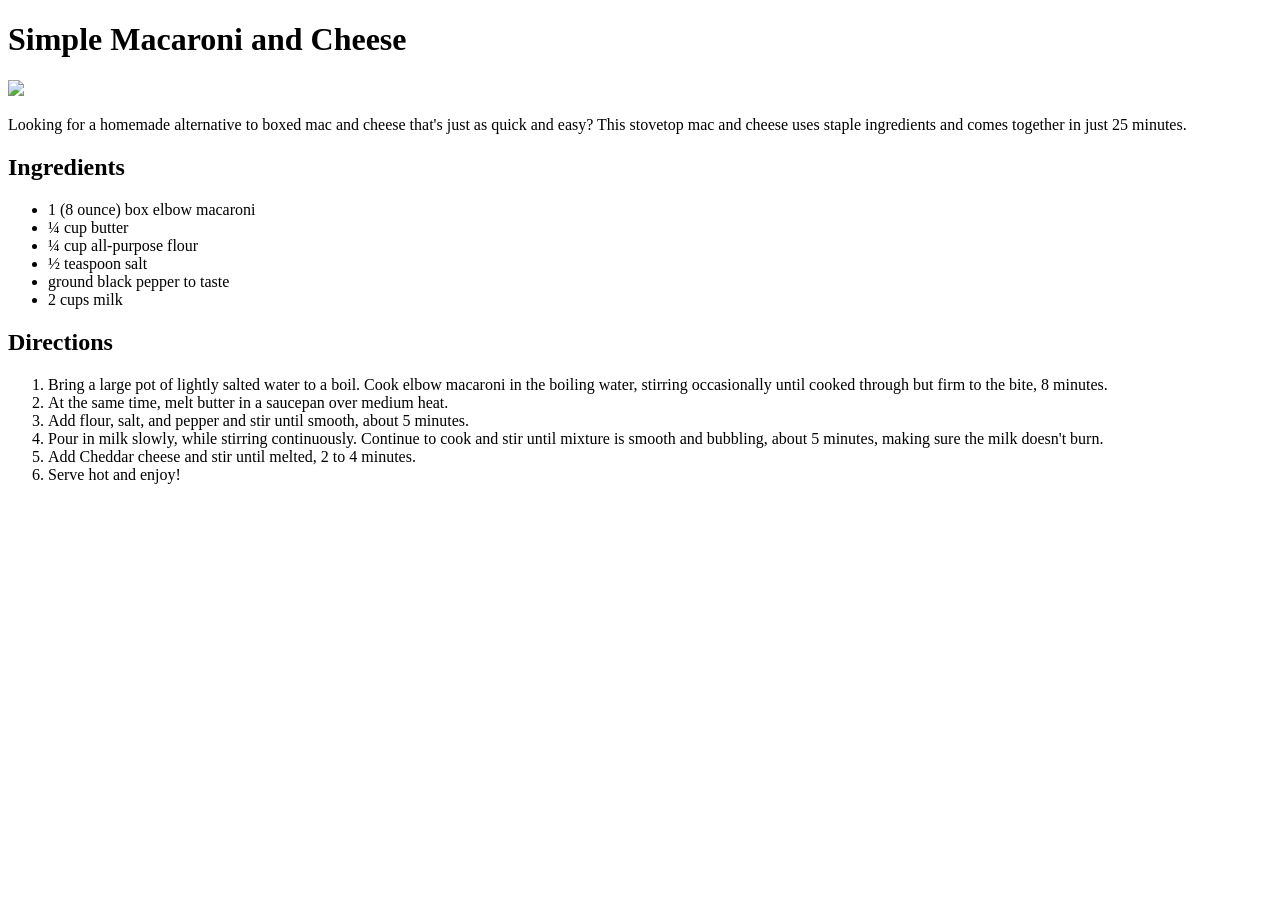
==== recipes/macaroni.html @ c035fda7 "Add recipes" ====
<!DOCTYPE html>
<html lang="en">
<head>
    <meta charset="UTF-8">
    <title>Simple Macaroni and Cheese</title>
</head>
<body>
    <h1>Simple Macaroni and Cheese</h1>
    <img src="https://www.allrecipes.com/thmb/bNRRCp3_rGakXb8wSbjYDWfeZqs=/750x0/filters:no_upscale():max_bytes(150000):strip_icc():format(webp)/238691-Simple-Macaroni-And-Cheese-mfs_008-b32db5aa505041acbe958aedb81d29e9.jpg">
    <p>Looking for a homemade alternative to boxed mac and cheese that's 
        just as quick and easy? This stovetop mac and cheese uses staple ingredients 
        and comes together in just 25 minutes.</p>
    <h2>Ingredients</h2>
    <ul>
        <li>1 (8 ounce) box elbow macaroni</li>
        <li>¼ cup butter</li>
        <li>¼ cup all-purpose flour</li>
        <li>½ teaspoon salt</li>
        <li>ground black pepper to taste</li>
        <li>2 cups milk</li>
    </ul>
    <h2>Directions</h2>
    <ol>
        <li>Bring a large pot of lightly salted water to a boil. 
            Cook elbow macaroni in the boiling water, 
            stirring occasionally until cooked through but firm to the bite, 8 minutes.</li>
        <li>At the same time, melt butter in a saucepan over medium heat.</li>
        <li>Add flour, salt, and pepper and stir until smooth, about 5 minutes.</li>
        <li>Pour in milk slowly, while stirring continuously. Continue to cook and stir until mixture is 
            smooth and bubbling, about 5 minutes, making sure the milk doesn't burn.</li>
        <li>Add Cheddar cheese and stir until melted, 2 to 4 minutes.</li>
        <li>Serve hot and enjoy! </li>
    </ol>
</body>
</html>
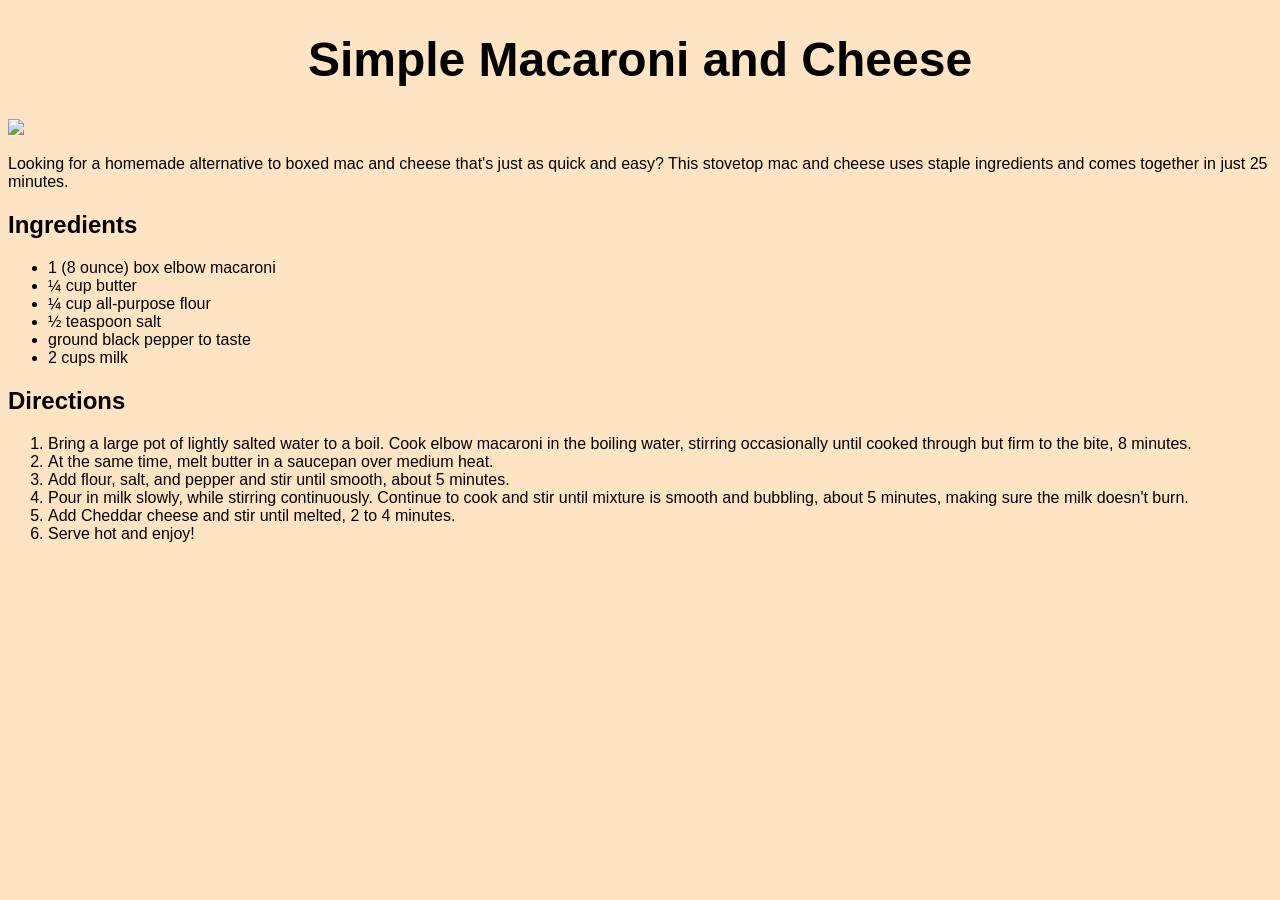
==== commit 67a6577c: "add style" ====
--- a/recipes/macaroni.html
+++ b/recipes/macaroni.html
@@ -3,9 +3,10 @@
 <head>
     <meta charset="UTF-8">
     <title>Simple Macaroni and Cheese</title>
+    <link rel="stylesheet" href="../css/style.css">
 </head>
 <body>
-    <h1>Simple Macaroni and Cheese</h1>
+    <h1 id="title">Simple Macaroni and Cheese</h1>
     <img src="https://www.allrecipes.com/thmb/bNRRCp3_rGakXb8wSbjYDWfeZqs=/750x0/filters:no_upscale():max_bytes(150000):strip_icc():format(webp)/238691-Simple-Macaroni-And-Cheese-mfs_008-b32db5aa505041acbe958aedb81d29e9.jpg">
     <p>Looking for a homemade alternative to boxed mac and cheese that's 
         just as quick and easy? This stovetop mac and cheese uses staple ingredients 
--- a/css/style.css
+++ b/css/style.css
@@ -0,0 +1,23 @@
+* {
+    font-family: Arial, Helvetica, sans-serif;
+    background-color: bisque;
+}
+
+#title {
+    font-size: 48px;
+    text-align: center;
+}
+
+#recipes {
+    font-size: 24px;
+    font-weight: bold;
+}
+
+p {
+    font-size: 16px;
+
+}
+
+h2{
+    font-size: 24px;
+}
